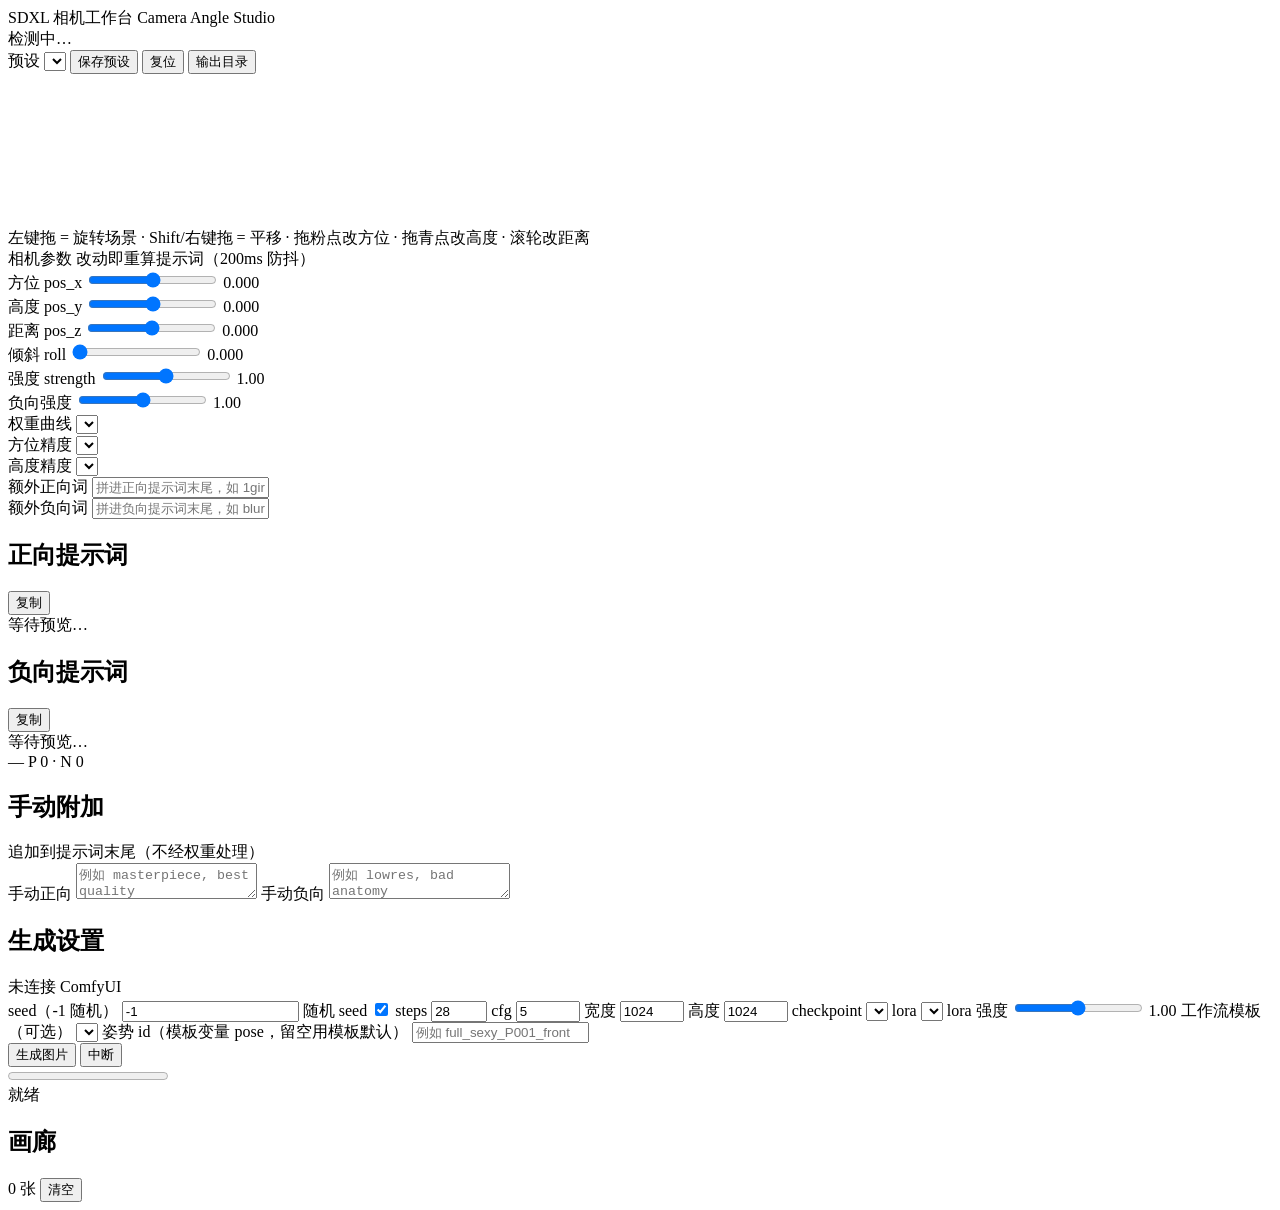
==== studio/web/index.html @ d14771e6 "feat: SDXL 相机控制节点 + 桌面相机工作台" ====
<!DOCTYPE html>
<html lang="zh-CN">
<head>
<meta charset="utf-8" />
<meta name="viewport" content="width=device-width, initial-scale=1" />
<title>SDXL 相机工作台</title>
<link rel="icon" href="data:," />
<link rel="stylesheet" href="/styles.css" />
<script type="importmap">
{"imports":{"three":"/vendor/three.module.js"}}
</script>
</head>
<body>
<div class="app">

  <header class="topbar">
    <div class="brand">
      <span class="brand-mark" aria-hidden="true"></span>
      <span class="brand-name">SDXL 相机工作台</span>
      <span class="brand-sub">Camera Angle Studio</span>
    </div>
    <div class="conn" title="ComfyUI 连接状态">
      <span class="dot"></span>
      <span class="conn-text">检测中…</span>
    </div>
    <div class="top-actions">
      <label class="field-inline">
        <span>预设</span>
        <select id="preset" title="选择预设机位"></select>
      </label>
      <button id="btn_save_preset" class="btn ghost" title="把当前机位保存为预设">保存预设</button>
      <button id="btn_reset" class="btn ghost" title="恢复默认机位与参数">复位</button>
      <button id="btn_open_folder" class="btn ghost" title="在资源管理器打开输出目录">输出目录</button>
    </div>
  </header>

  <main class="layout">

    <section class="pane pane-left">
      <div class="viewport">
        <canvas id="view3d"></canvas>
        <div class="vp-tip">左键拖 = 旋转场景 · Shift/右键拖 = 平移 · 拖粉点改方位 · 拖青点改高度 · 滚轮改距离</div>
      </div>

      <div class="sliderbar">
        <div class="slider-head">
          <span>相机参数</span>
          <span class="hint">改动即重算提示词（200ms 防抖）</span>
        </div>
        <div class="slider-grid">

          <div class="srow">
            <label for="pos_x">方位 pos_x</label>
            <input type="range" id="pos_x" min="-1" max="1" step="0.01" value="0" />
            <span class="val" id="vx" data-val="pos_x">0.000</span>
          </div>
          <div class="srow">
            <label for="pos_y">高度 pos_y</label>
            <input type="range" id="pos_y" min="-1" max="1" step="0.01" value="0" />
            <span class="val" id="vy" data-val="pos_y">0.000</span>
          </div>
          <div class="srow">
            <label for="pos_z">距离 pos_z</label>
            <input type="range" id="pos_z" min="-1" max="1" step="0.01" value="0" />
            <span class="val" id="vz" data-val="pos_z">0.000</span>
          </div>
          <div class="srow">
            <label for="roll">倾斜 roll</label>
            <input type="range" id="roll" min="0" max="1" step="0.01" value="0" />
            <span class="val" id="vr" data-val="roll">0.000</span>
          </div>

          <div class="srow">
            <label for="strength">强度 strength</label>
            <input type="range" id="strength" min="0" max="2" step="0.01" value="1" />
            <span class="val" data-val="strength">1.00</span>
          </div>
          <div class="srow">
            <label for="neg_strength">负向强度</label>
            <input type="range" id="neg_strength" min="0" max="2" step="0.01" value="1" />
            <span class="val" data-val="neg_strength">1.00</span>
          </div>

          <div class="srow sel">
            <label for="weight_mode">权重曲线</label>
            <select id="weight_mode" data-enum="weight_mode"></select>
            <span class="val ghost"></span>
          </div>
          <div class="srow sel">
            <label for="azimuth_mode">方位精度</label>
            <select id="azimuth_mode" data-enum="azimuth_mode"></select>
            <span class="val ghost"></span>
          </div>
          <div class="srow sel">
            <label for="elevation_mode">高度精度</label>
            <select id="elevation_mode" data-enum="elevation_mode"></select>
            <span class="val ghost"></span>
          </div>

          <div class="srow wide">
            <label for="extra_positive">额外正向词</label>
            <input type="text" id="extra_positive" placeholder="拼进正向提示词末尾，如 1girl, solo" />
          </div>
          <div class="srow wide">
            <label for="extra_negative">额外负向词</label>
            <input type="text" id="extra_negative" placeholder="拼进负向提示词末尾，如 blurry, watermark" />
          </div>
        </div>
      </div>
    </section>

    <section class="pane pane-right">

      <div class="card">
        <div class="card-head">
          <h2>正向提示词</h2>
          <button id="btn_copy_pos" class="btn mini" title="复制正向提示词">复制</button>
        </div>
        <div id="positive_out" class="prompt-text">等待预览…</div>
        <div class="card-head sub">
          <h2>负向提示词</h2>
          <button id="btn_copy_neg" class="btn mini" title="复制负向提示词">复制</button>
        </div>
        <div id="negative_out" class="prompt-text neg">等待预览…</div>
        <div class="info-row">
          <span id="info_out" class="info">—</span>
          <span id="token_badge" class="badge">P 0 · N 0</span>
        </div>
      </div>

      <div class="card">
        <div class="card-head">
          <h2>手动附加</h2>
          <span class="hint">追加到提示词末尾（不经权重处理）</span>
        </div>
        <div class="field-grid">
          <label class="field">
            <span>手动正向</span>
            <textarea id="manual_positive" rows="2" placeholder="例如 masterpiece, best quality"></textarea>
          </label>
          <label class="field">
            <span>手动负向</span>
            <textarea id="manual_negative" rows="2" placeholder="例如 lowres, bad anatomy"></textarea>
          </label>
        </div>
      </div>

      <div class="card">
        <div class="card-head">
          <h2>生成设置</h2>
          <span class="badge soft" data-badge="models">未连接 ComfyUI</span>
        </div>
        <div class="field-grid three">
          <label class="field">
            <span>seed（-1 随机）</span>
            <input type="number" id="seed" step="1" value="-1" />
          </label>
          <label class="field chk">
            <span>随机 seed</span>
            <input type="checkbox" id="randomize" checked />
          </label>
          <label class="field">
            <span>steps</span>
            <input type="number" id="steps" min="1" max="120" step="1" value="28" />
          </label>
          <label class="field">
            <span>cfg</span>
            <input type="number" id="cfg" min="0" max="30" step="0.1" value="5" />
          </label>
          <label class="field">
            <span>宽度</span>
            <input type="number" id="width" min="256" max="2048" step="8" value="1024" />
          </label>
          <label class="field">
            <span>高度</span>
            <input type="number" id="height" min="256" max="2048" step="8" value="1024" />
          </label>
          <label class="field span2">
            <span>checkpoint</span>
            <select id="checkpoint"></select>
          </label>
          <label class="field span2">
            <span>lora</span>
            <select id="lora"></select>
          </label>
          <label class="field span2">
            <span>lora 强度</span>
            <input type="range" id="lora_strength" min="0" max="2" step="0.05" value="1" />
            <span class="val" data-val="lora_strength">1.00</span>
          </label>
          <label class="field span2">
            <span>工作流模板（可选）</span>
            <select id="wf_template"></select>
          </label>
          <label class="field span2">
            <span>姿势 id（模板变量 pose，留空用模板默认）</span>
            <input type="text" id="pose_id" placeholder="例如 full_sexy_P001_front" />
          </label>
        </div>
      </div>

      <div class="card gen">
        <div class="gen-row">
          <button id="btn_generate" class="btn primary">生成图片</button>
          <button id="btn_interrupt" class="btn" title="中断 ComfyUI 当前任务">中断</button>
        </div>
        <progress id="progressbar" max="100" value="0"></progress>
        <div id="status" class="status">就绪</div>
      </div>

      <div class="card">
        <div class="card-head">
          <h2>画廊</h2>
          <div class="head-actions">
            <span class="badge soft" data-badge="gallery-count">0 张</span>
            <button class="btn mini gallery-clear" title="清空输出目录中的画廊记录">清空</button>
          </div>
        </div>
        <div id="gallery" class="gallery"></div>
      </div>

    </section>
  </main>
</div>

<div id="lightbox" class="lightbox" hidden>
  <div class="lb-stage">
    <img class="lb-img" alt="生成图预览" />
  </div>
  <button class="lb-close" title="关闭 (Esc)">×</button>
  <button class="lb-prev" title="上一张 (←)">‹</button>
  <button class="lb-next" title="下一张 (→)">›</button>
  <div class="lb-cap"></div>
</div>

<script type="module" src="/app.js"></script>
</body>
</html>
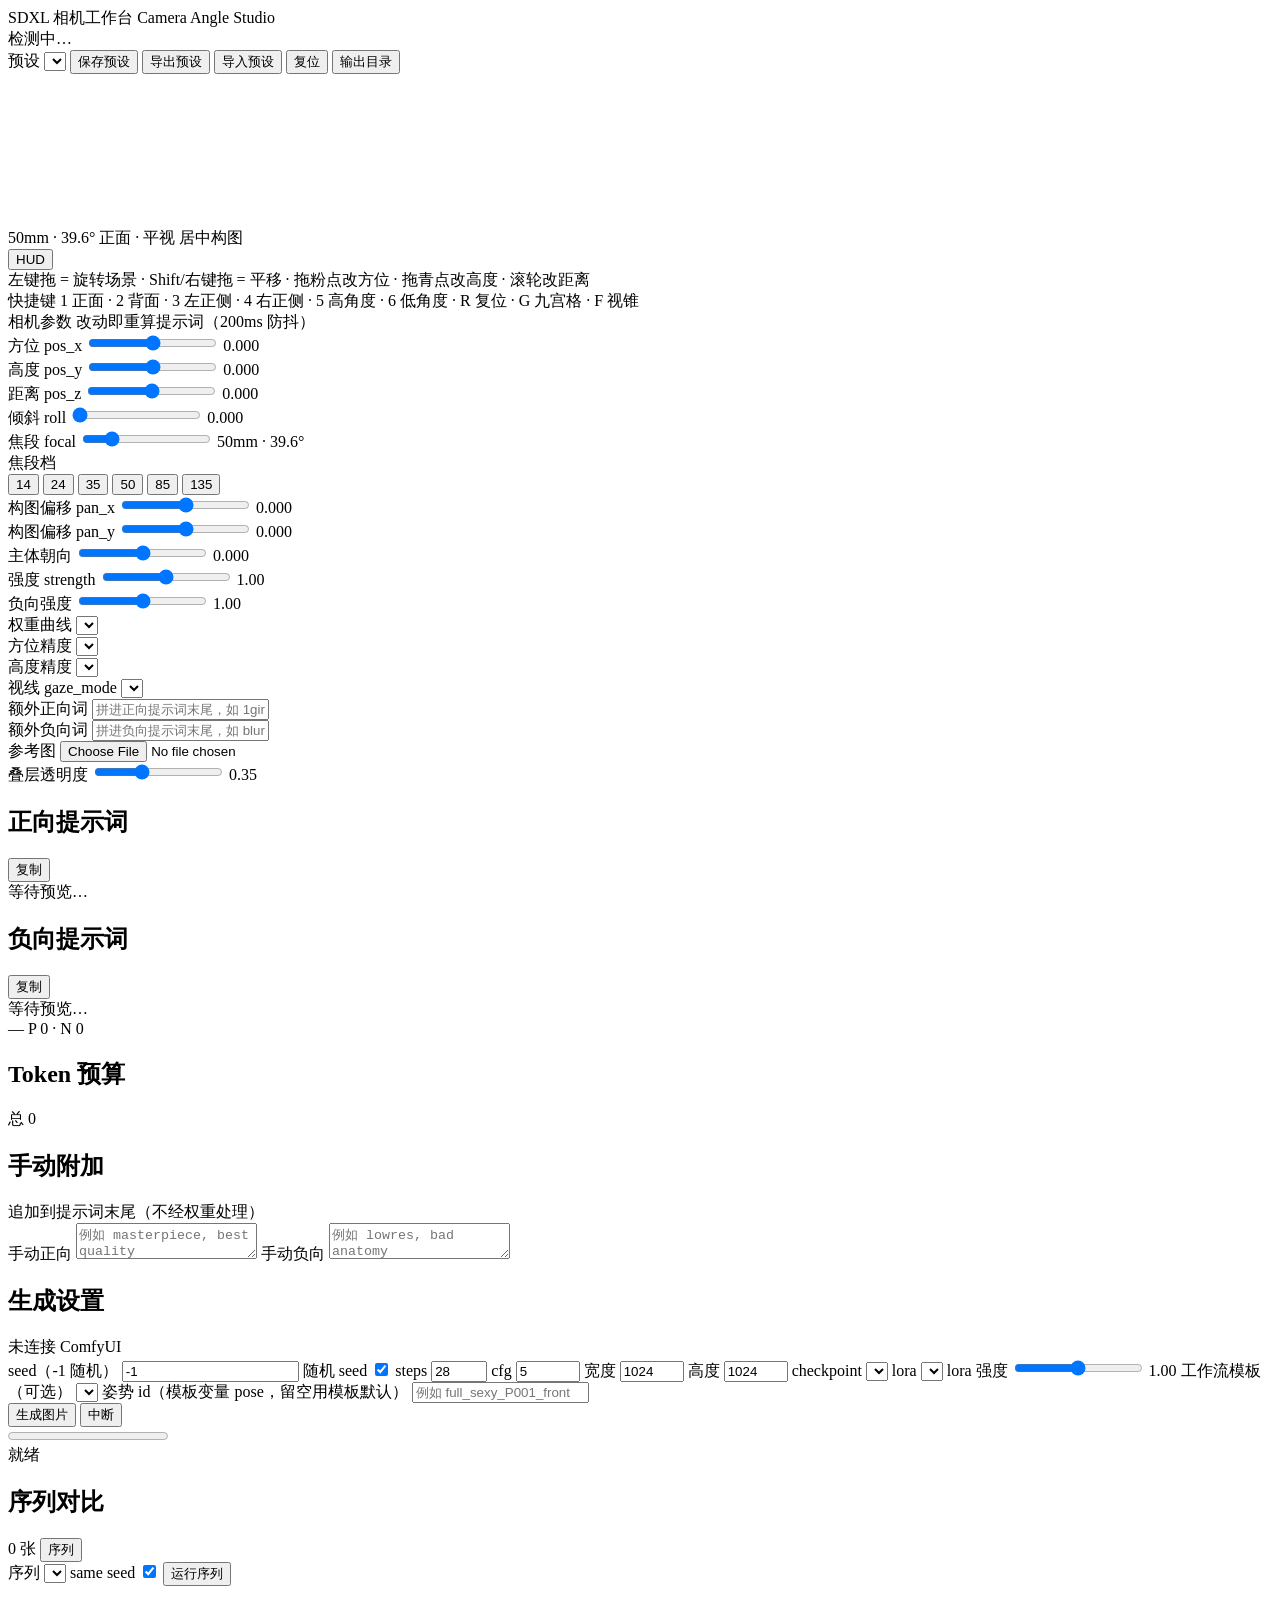
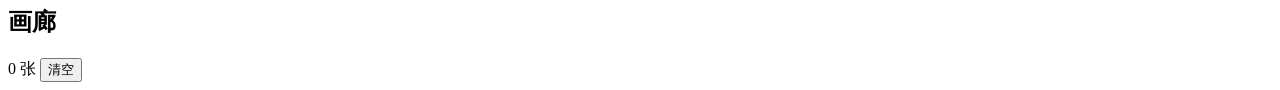
==== commit 7a58c84e: "feat(v2): 光学焦距/FOV、roll、构图偏移、主体朝向与视线解耦、极点消歧、工作台 v2 - core: focal 6 档 + FOV、roll ±45° 荷兰角、pan 三分法构图、s" ====
--- a/studio/web/index.html
+++ b/studio/web/index.html
@@ -7,7 +7,7 @@
 <link rel="icon" href="data:," />
 <link rel="stylesheet" href="/styles.css" />
 <script type="importmap">
-{"imports":{"three":"/vendor/three.module.js"}}
+{"imports":{"three":"/js/three.module.js"}}
 </script>
 </head>
 <body>
@@ -28,7 +28,10 @@
         <span>预设</span>
         <select id="preset" title="选择预设机位"></select>
       </label>
-      <button id="btn_save_preset" class="btn ghost" title="把当前机位保存为预设">保存预设</button>
+      <button id="btn_save_preset" class="btn ghost" title="把当前全部 v2 机位参数保存为预设">保存预设</button>
+      <button id="btn_export_presets" class="btn ghost" title="导出全部用户预设为 JSON 文件">导出预设</button>
+      <button id="btn_import_presets" class="btn ghost" title="从 JSON 文件导入用户预设">导入预设</button>
+      <input type="file" id="import_file" accept="application/json,.json" hidden />
       <button id="btn_reset" class="btn ghost" title="恢复默认机位与参数">复位</button>
       <button id="btn_open_folder" class="btn ghost" title="在资源管理器打开输出目录">输出目录</button>
     </div>
@@ -37,9 +40,27 @@
   <main class="layout">
 
     <section class="pane pane-left">
-      <div class="viewport">
+      <div class="viewport" id="viewport">
         <canvas id="view3d"></canvas>
-        <div class="vp-tip">左键拖 = 旋转场景 · Shift/右键拖 = 平移 · 拖粉点改方位 · 拖青点改高度 · 滚轮改距离</div>
+
+        <img id="ref_overlay" class="ref-overlay" alt="参考图叠层" hidden />
+        <div id="grid_overlay" class="grid-overlay" aria-hidden="true">
+          <span class="gl gl-v1"></span>
+          <span class="gl gl-v2"></span>
+          <span class="gl gl-h1"></span>
+          <span class="gl gl-h2"></span>
+          <span class="gl gl-hz"></span>
+        </div>
+
+        <div class="hud">
+          <span class="hud-chip" id="hud_lens">50mm · 39.6°</span>
+          <span class="hud-chip" id="hud_pose">正面 · 平视</span>
+          <span class="hud-chip hud-framing" id="framing_hint">居中构图</span>
+        </div>
+        <button id="btn_hud_toggle" class="btn mini hud-btn" title="显示/隐藏 HUD 与九宫格（G）">HUD</button>
+
+        <div class="vp-tip">左键拖 = 旋转场景 · Shift/右键拖 = 平移 · 拖粉点改方位 · 拖青点改高度 · 滚轮改距离<br />
+          快捷键 1 正面 · 2 背面 · 3 左正侧 · 4 右正侧 · 5 高角度 · 6 低角度 · R 复位 · G 九宫格 · F 视锥</div>
       </div>
 
       <div class="sliderbar">
@@ -70,6 +91,39 @@
             <span class="val" id="vr" data-val="roll">0.000</span>
           </div>
 
+          <div class="srow focal-val">
+            <label for="focal">焦段 focal</label>
+            <input type="range" id="focal" min="14" max="200" step="1" value="50" />
+            <span class="val" id="focal_label">50mm · 39.6°</span>
+          </div>
+          <div class="srow wide focal-row">
+            <label>焦段档</label>
+            <div id="btn_focal_preset" class="chip-row">
+              <button type="button" class="chip" data-focal="14">14</button>
+              <button type="button" class="chip" data-focal="24">24</button>
+              <button type="button" class="chip" data-focal="35">35</button>
+              <button type="button" class="chip" data-focal="50">50</button>
+              <button type="button" class="chip" data-focal="85">85</button>
+              <button type="button" class="chip" data-focal="135">135</button>
+            </div>
+          </div>
+
+          <div class="srow">
+            <label for="pan_x">构图偏移 pan_x</label>
+            <input type="range" id="pan_x" min="-1" max="1" step="0.01" value="0" />
+            <span class="val" data-val="pan_x">0.000</span>
+          </div>
+          <div class="srow">
+            <label for="pan_y">构图偏移 pan_y</label>
+            <input type="range" id="pan_y" min="-1" max="1" step="0.01" value="0" />
+            <span class="val" data-val="pan_y">0.000</span>
+          </div>
+          <div class="srow">
+            <label for="subject_yaw" title="subject_yaw：主体自身朝向，0 正面、±1 完全背身">主体朝向</label>
+            <input type="range" id="subject_yaw" min="-1" max="1" step="0.01" value="0" />
+            <span class="val" data-val="subject_yaw">0.000</span>
+          </div>
+
           <div class="srow">
             <label for="strength">强度 strength</label>
             <input type="range" id="strength" min="0" max="2" step="0.01" value="1" />
@@ -96,6 +150,11 @@
             <select id="elevation_mode" data-enum="elevation_mode"></select>
             <span class="val ghost"></span>
           </div>
+          <div class="srow sel">
+            <label for="gaze_mode">视线 gaze_mode</label>
+            <select id="gaze_mode" data-enum="gaze_mode"></select>
+            <span class="val ghost"></span>
+          </div>
 
           <div class="srow wide">
             <label for="extra_positive">额外正向词</label>
@@ -104,6 +163,16 @@
           <div class="srow wide">
             <label for="extra_negative">额外负向词</label>
             <input type="text" id="extra_negative" placeholder="拼进负向提示词末尾，如 blurry, watermark" />
+          </div>
+
+          <div class="srow wide">
+            <label for="ref_file">参考图</label>
+            <input type="file" id="ref_file" accept="image/*" title="本地选图做半透明叠层，不上传、不写 localStorage" />
+          </div>
+          <div class="srow">
+            <label for="ref_opacity">叠层透明度</label>
+            <input type="range" id="ref_opacity" min="0" max="1" step="0.01" value="0.35" />
+            <span class="val" data-val="ref_opacity">0.35</span>
           </div>
         </div>
       </div>
@@ -126,6 +195,13 @@
           <span id="info_out" class="info">—</span>
           <span id="token_badge" class="badge">P 0 · N 0</span>
         </div>
+        <div class="token-panel">
+          <div class="card-head sub">
+            <h2>Token 预算</h2>
+            <span id="token_total" class="badge soft">总 0</span>
+          </div>
+          <div id="token_parts" class="token-parts"></div>
+        </div>
       </div>
 
       <div class="card">
@@ -206,6 +282,31 @@
         </div>
         <progress id="progressbar" max="100" value="0"></progress>
         <div id="status" class="status">就绪</div>
+      </div>
+
+      <div class="card">
+        <div class="card-head">
+          <h2>序列对比</h2>
+          <div class="head-actions">
+            <span class="badge soft" data-badge="seq-count">0 张</span>
+            <button id="btn_seq" class="btn mini" title="展开 / 收起序列面板">序列</button>
+          </div>
+        </div>
+        <div id="seq_panel" class="seq-panel open">
+          <div class="seq-controls">
+            <label class="field-inline grow">
+              <span>序列</span>
+              <select id="seq_select"></select>
+            </label>
+            <label class="field-inline chk">
+              <span>same seed</span>
+              <input type="checkbox" id="seq_same_seed" checked />
+            </label>
+            <button id="seq_run" class="btn mini primary">运行序列</button>
+          </div>
+          <div class="seq-desc" id="seq_desc"></div>
+          <div id="seq_strip" class="seq-strip"></div>
+        </div>
       </div>
 
       <div class="card">
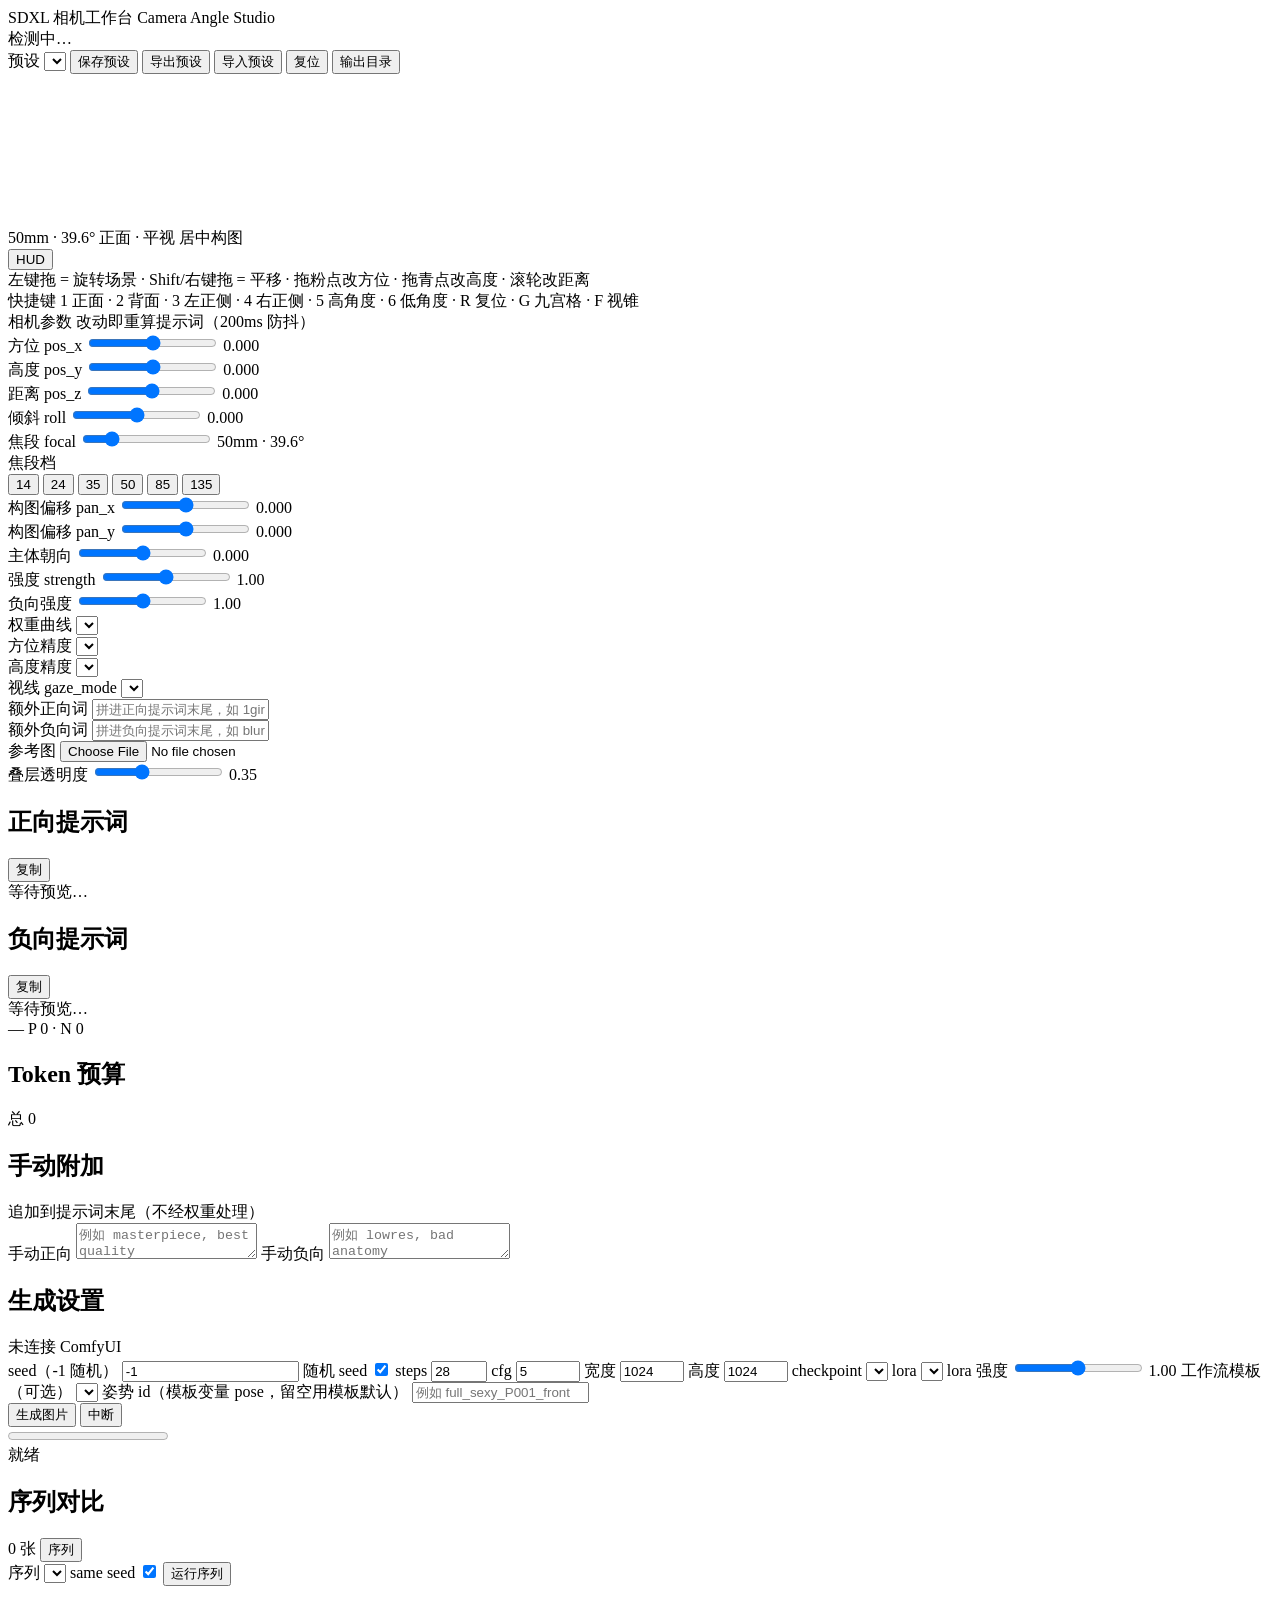
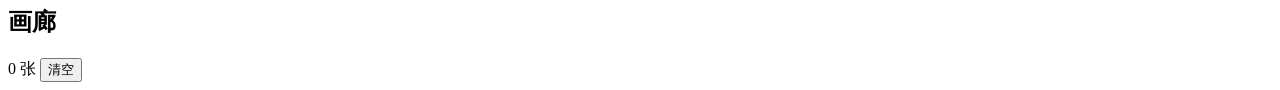
==== commit c3e265c9: "fix(v2.1): 世界系 subject_yaw、极点锁存与视线改写、CLIP token 预算、3D 视口 ±45 度与直接操纵" ====
--- a/studio/web/index.html
+++ b/studio/web/index.html
@@ -87,7 +87,7 @@
           </div>
           <div class="srow">
             <label for="roll">倾斜 roll</label>
-            <input type="range" id="roll" min="0" max="1" step="0.01" value="0" />
+            <input type="range" id="roll" min="-1" max="1" step="0.01" value="0" />
             <span class="val" id="vr" data-val="roll">0.000</span>
           </div>
 
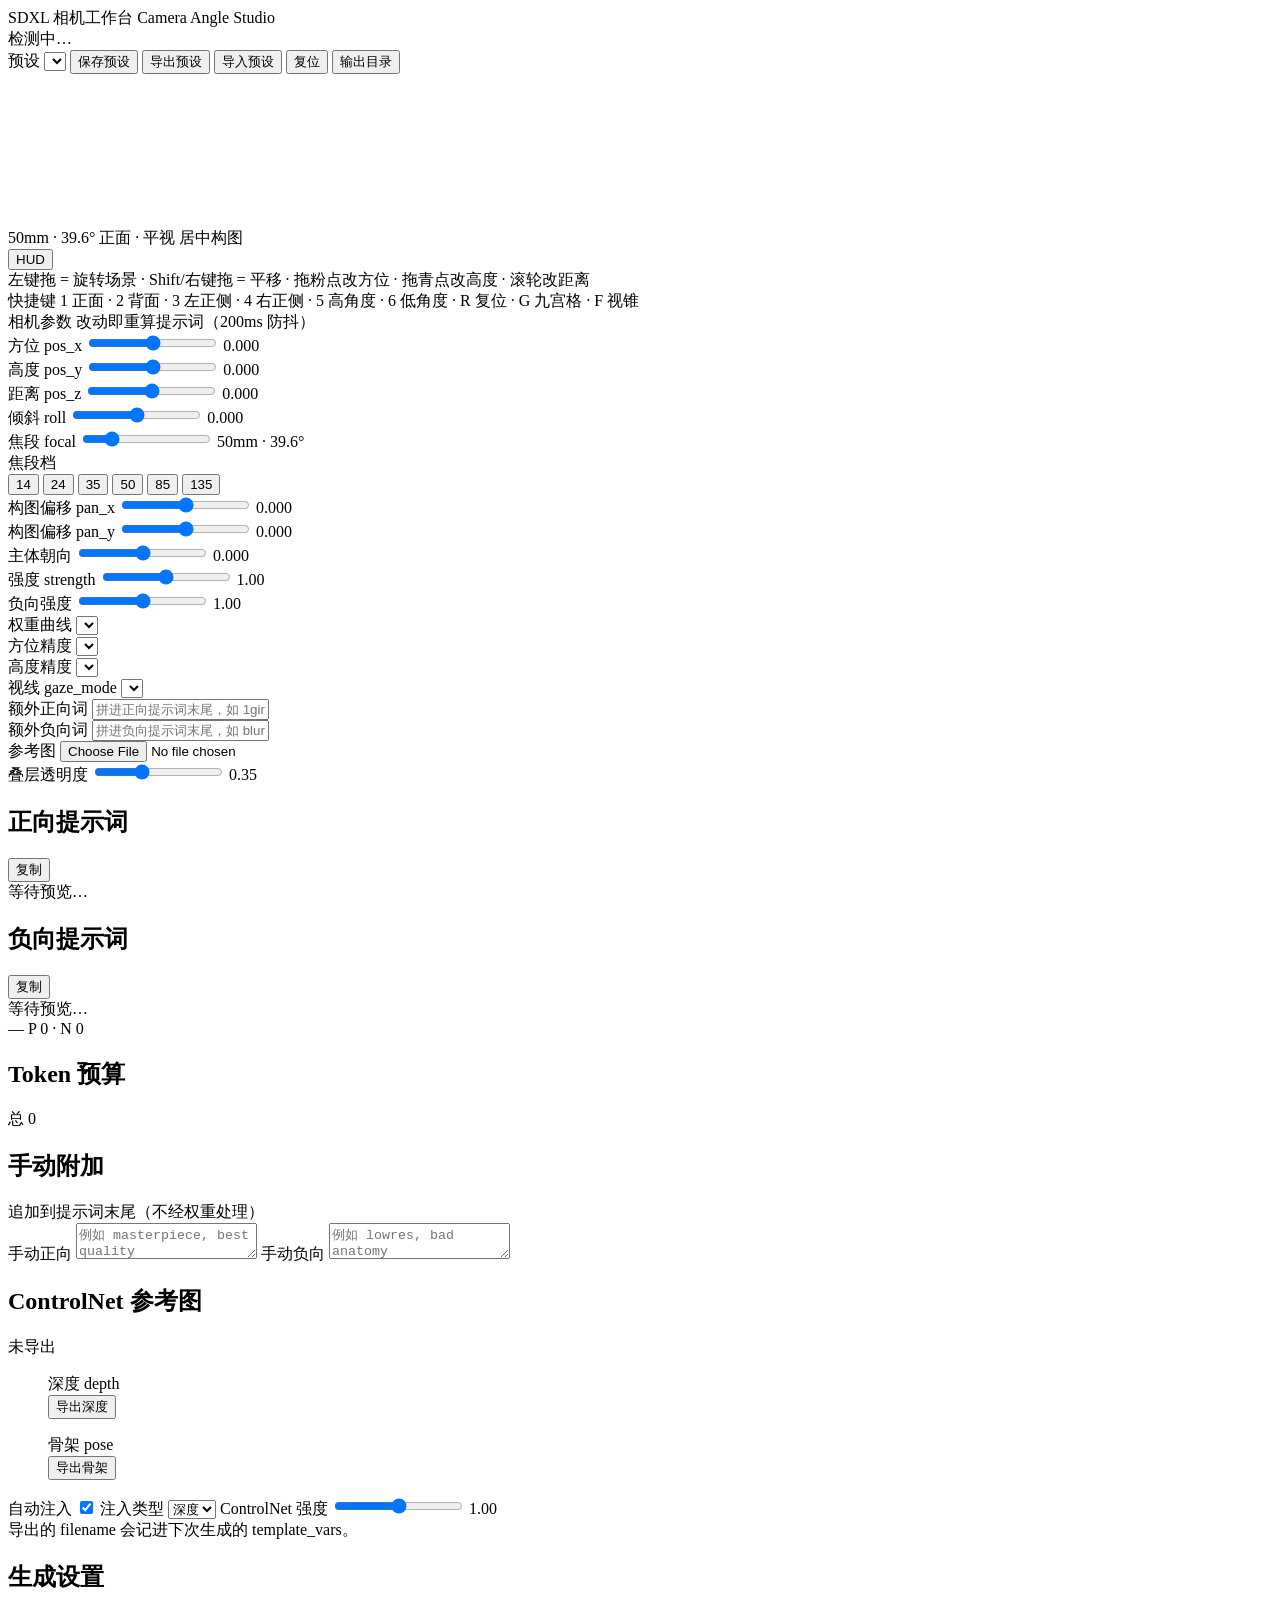
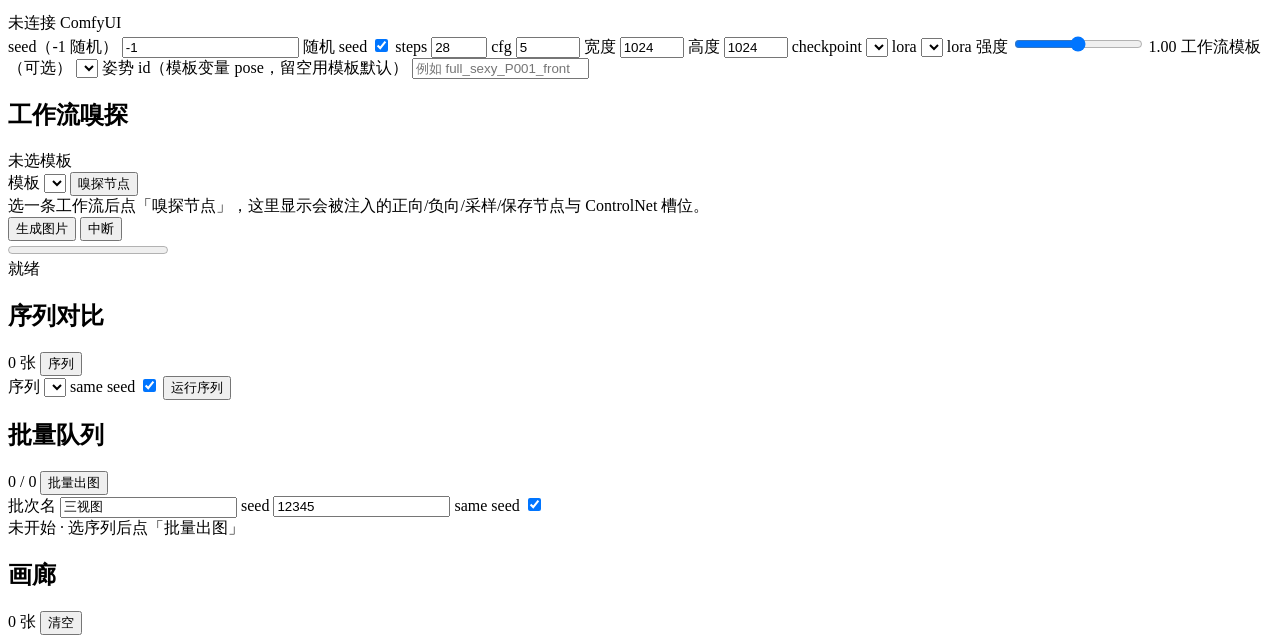
==== commit 8620bd48: "feat(v2.3): CameraRig 共享 3D 模块、ControlNet 深度/骨架联动、任意工作流嗅探与多机位批量队列、仓库工程化" ====
--- a/studio/web/index.html
+++ b/studio/web/index.html
@@ -223,6 +223,53 @@
 
       <div class="card">
         <div class="card-head">
+          <h2>ControlNet 参考图</h2>
+          <span class="badge soft" data-badge="cn">未导出</span>
+        </div>
+        <div class="cn-grid">
+          <figure class="cn-item">
+            <div class="cn-shot">
+              <img id="depth_preview" class="cn-preview" alt="深度图预览" hidden />
+              <span class="cn-empty">深度 depth</span>
+            </div>
+            <figcaption>
+              <button id="btn_depth_export" class="btn mini" type="button" title="从 3D 场景离屏渲染 512×768 深度图并上传 ComfyUI">导出深度</button>
+            </figcaption>
+          </figure>
+          <figure class="cn-item">
+            <div class="cn-shot">
+              <img id="pose_preview" class="cn-preview" alt="骨架图预览" hidden />
+              <span class="cn-empty">骨架 pose</span>
+            </div>
+            <figcaption>
+              <button id="btn_pose_export" class="btn mini" type="button" title="从 3D 场景投影 18 点 OpenPose 骨架并上传 ComfyUI">导出骨架</button>
+            </figcaption>
+          </figure>
+        </div>
+        <div class="field-grid three">
+          <label class="field chk">
+            <span>自动注入</span>
+            <input type="checkbox" id="cn_auto_inject" checked />
+          </label>
+          <label class="field">
+            <span>注入类型</span>
+            <select id="cn_kind_select">
+              <option value="depth">深度</option>
+              <option value="pose">骨架</option>
+              <option value="both">两者</option>
+            </select>
+          </label>
+          <label class="field">
+            <span>ControlNet 强度</span>
+            <input type="range" id="cn_strength" min="0" max="2" step="0.01" value="1" />
+            <span class="val" data-val="cn_strength">1.00</span>
+          </label>
+        </div>
+        <div id="cn_status" class="hint cn-status">导出的 filename 会记进下次生成的 template_vars。</div>
+      </div>
+
+      <div class="card">
+        <div class="card-head">
           <h2>生成设置</h2>
           <span class="badge soft" data-badge="models">未连接 ComfyUI</span>
         </div>
@@ -273,6 +320,21 @@
             <input type="text" id="pose_id" placeholder="例如 full_sexy_P001_front" />
           </label>
         </div>
+      </div>
+
+      <div class="card">
+        <div class="card-head">
+          <h2>工作流嗅探</h2>
+          <span class="badge soft" data-badge="tpl">未选模板</span>
+        </div>
+        <div class="seq-controls">
+          <label class="field-inline grow">
+            <span>模板</span>
+            <select id="template_select"></select>
+          </label>
+          <button id="btn_template_inspect" class="btn mini primary" type="button" title="查看这条工作流会被注入哪几个节点">嗅探节点</button>
+        </div>
+        <div id="template_report" class="tpl-report">选一条工作流后点「嗅探节点」，这里显示会被注入的正向/负向/采样/保存节点与 ControlNet 槽位。</div>
       </div>
 
       <div class="card gen">
@@ -311,6 +373,32 @@
 
       <div class="card">
         <div class="card-head">
+          <h2>批量队列</h2>
+          <div class="head-actions">
+            <span class="badge soft" data-badge="batch">0 / 0</span>
+            <button id="btn_batch_run" class="btn mini primary" type="button" title="按当前序列逐张提交，网格并排看进度与成品">批量出图</button>
+          </div>
+        </div>
+        <div class="field-grid three">
+          <label class="field">
+            <span>批次名</span>
+            <input type="text" id="batch_name" value="三视图" />
+          </label>
+          <label class="field">
+            <span>seed</span>
+            <input type="number" id="batch_seed" step="1" value="12345" />
+          </label>
+          <label class="field chk">
+            <span>same seed</span>
+            <input type="checkbox" id="batch_same_seed" checked />
+          </label>
+        </div>
+        <div id="batch_status" class="status sub">未开始 · 选序列后点「批量出图」</div>
+        <div id="batch_grid" class="batch-grid"></div>
+      </div>
+
+      <div class="card">
+        <div class="card-head">
           <h2>画廊</h2>
           <div class="head-actions">
             <span class="badge soft" data-badge="gallery-count">0 张</span>
